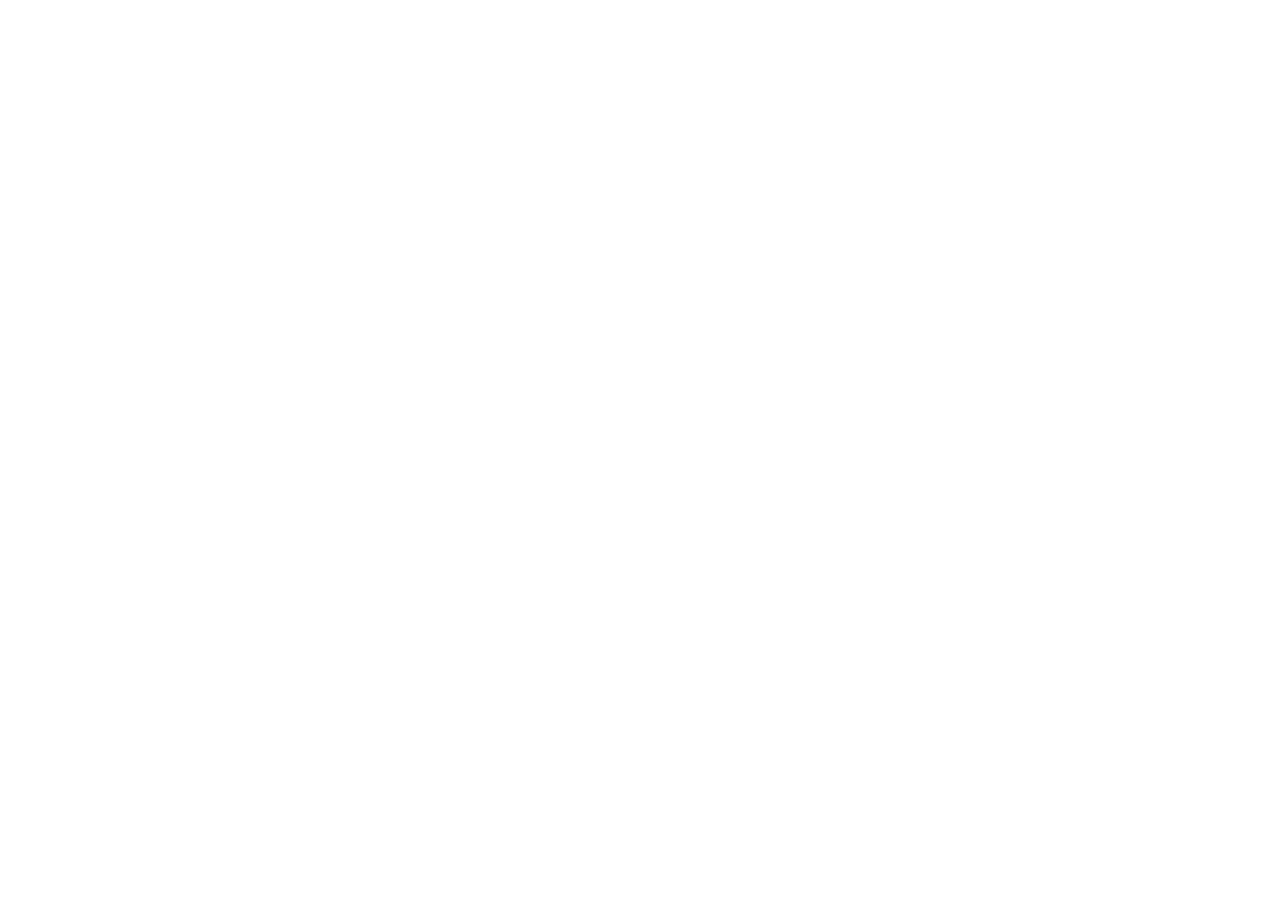
==== src/index.html @ 238e94bb "projeto criado" ====
<!doctype html>
<html lang="en">
<head>
  <meta charset="utf-8">
  <title>AngularBlog</title>
  <base href="/">
  <meta name="viewport" content="width=device-width, initial-scale=1">
  <link rel="icon" type="image/x-icon" href="favicon.ico">
</head>
<body>
  <app-root></app-root>
</body>
</html>
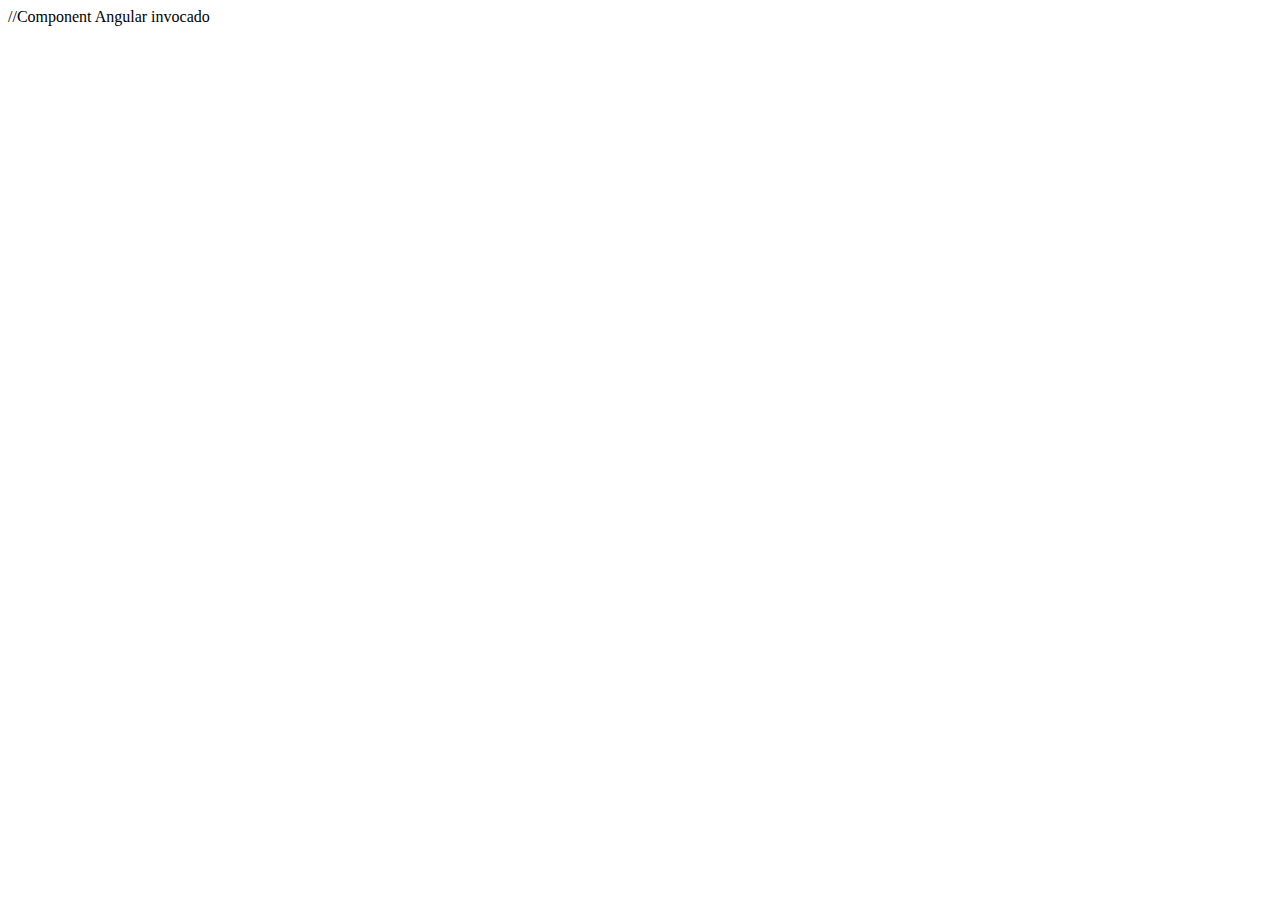
==== commit a316e792: "Update index.html" ====
--- a/src/index.html
+++ b/src/index.html
@@ -1,13 +1,14 @@
 <!doctype html>
-<html lang="en">
+<html lang="pt-br">
 <head>
   <meta charset="utf-8">
-  <title>AngularBlog</title>
+  <title>Angular Blog</title>
   <base href="/">
   <meta name="viewport" content="width=device-width, initial-scale=1">
   <link rel="icon" type="image/x-icon" href="favicon.ico">
 </head>
 <body>
+  //Component Angular invocado
   <app-root></app-root>
 </body>
 </html>
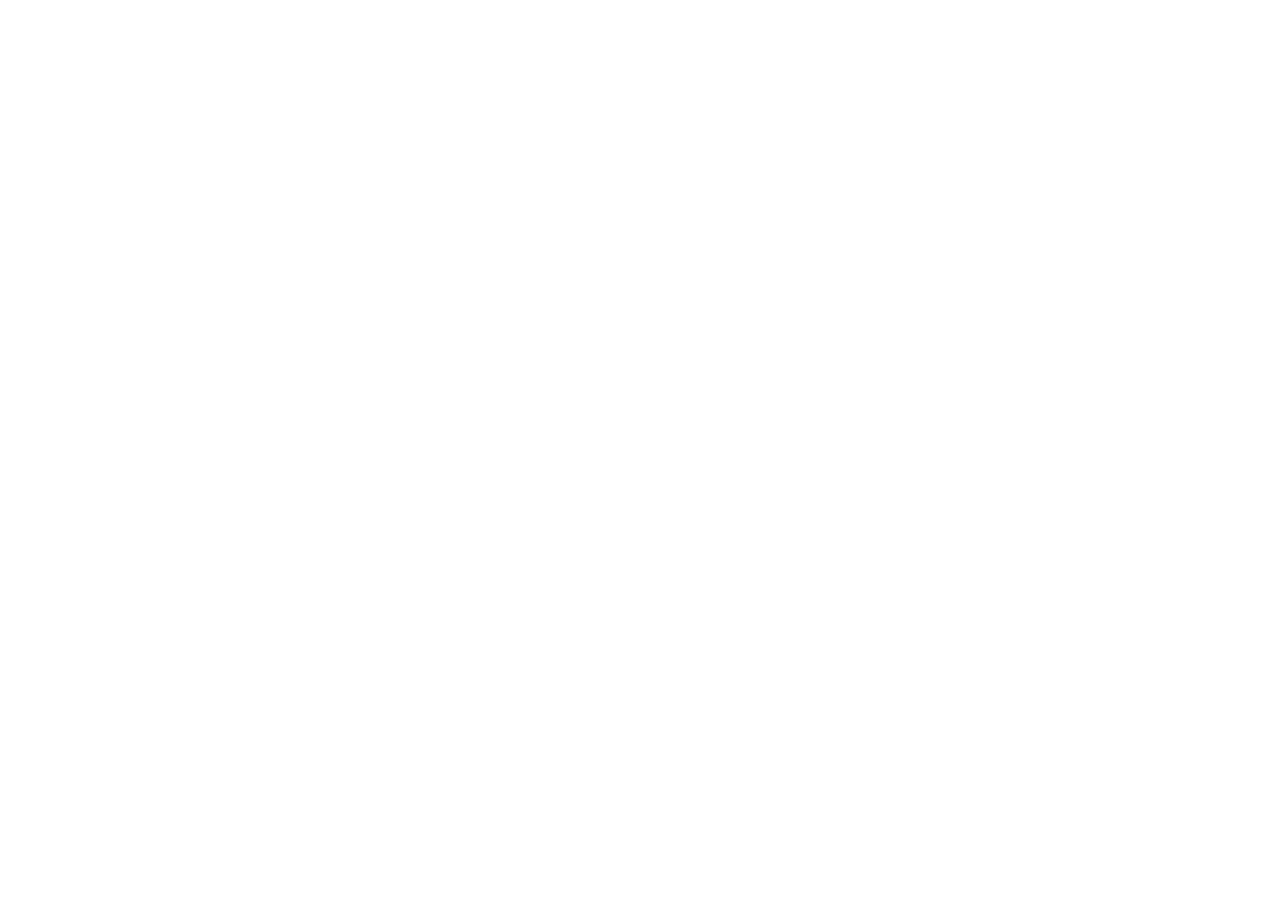
==== commit d9b3a681: "Atualização do codigo" ====
--- a/src/index.html
+++ b/src/index.html
@@ -8,7 +8,7 @@
   <link rel="icon" type="image/x-icon" href="favicon.ico">
 </head>
 <body>
-  //Component Angular invocado
+ 
   <app-root></app-root>
 </body>
 </html>
